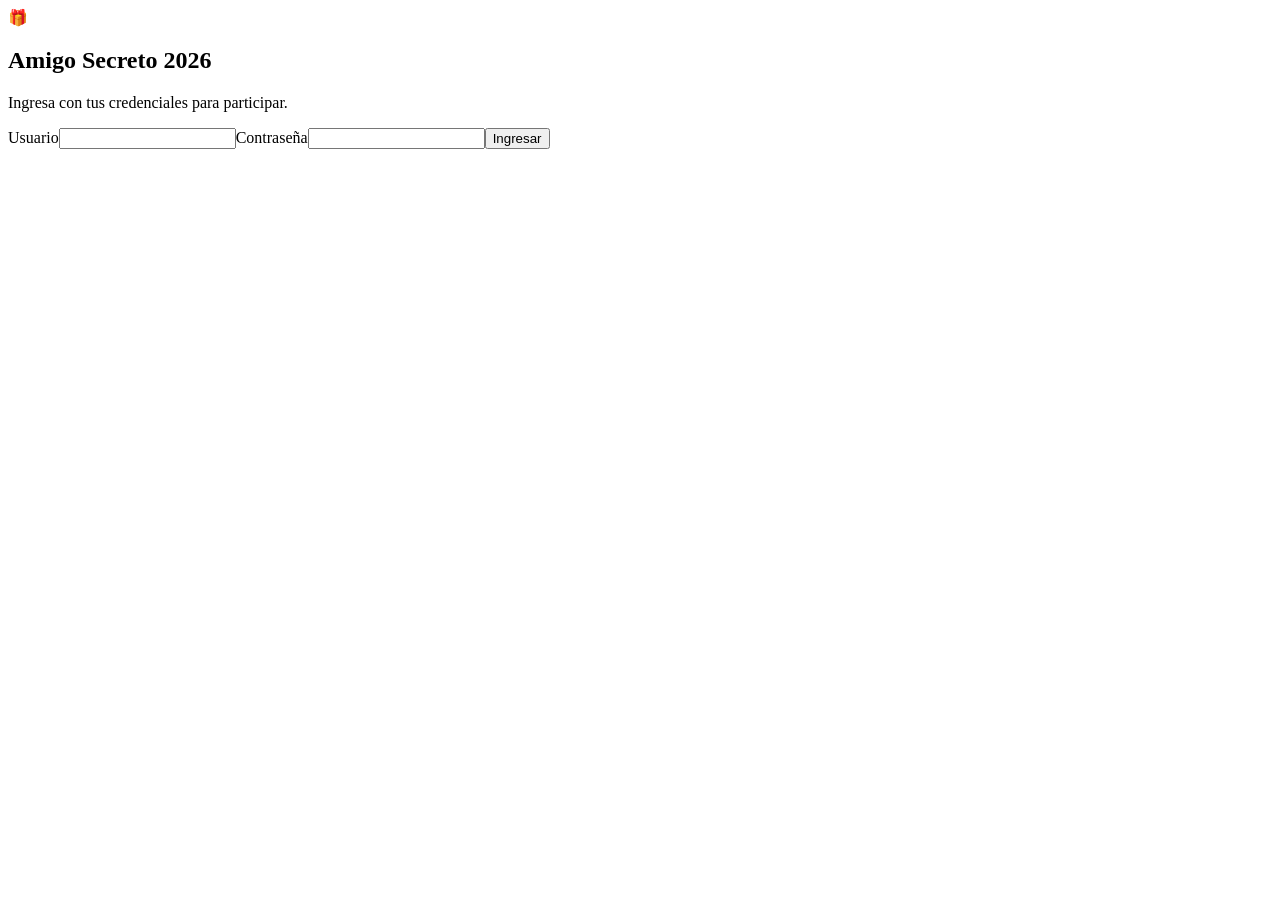
==== public/index.html @ 506bc863 "Crea interfaz de acceso responsive" ====
<!doctype html>
<html lang="es">
<head><meta charset="utf-8"><meta name="viewport" content="width=device-width,initial-scale=1"><title>Amigo Secreto 2026</title><link rel="stylesheet" href="/styles.css"></head>
<body><main class="shell"><section class="card"><div class="brand">🎁</div><h1>Amigo Secreto 2026</h1><p class="muted">Ingresa con tus credenciales para participar.</p><form id="login"><label>Usuario<input id="user" autocomplete="username" required></label><label>Contraseña<input id="pass" type="password" autocomplete="current-password" required></label><button>Ingresar</button><p id="msg" class="msg"></p></form></section></main><script src="/app.js"></script></body></html>
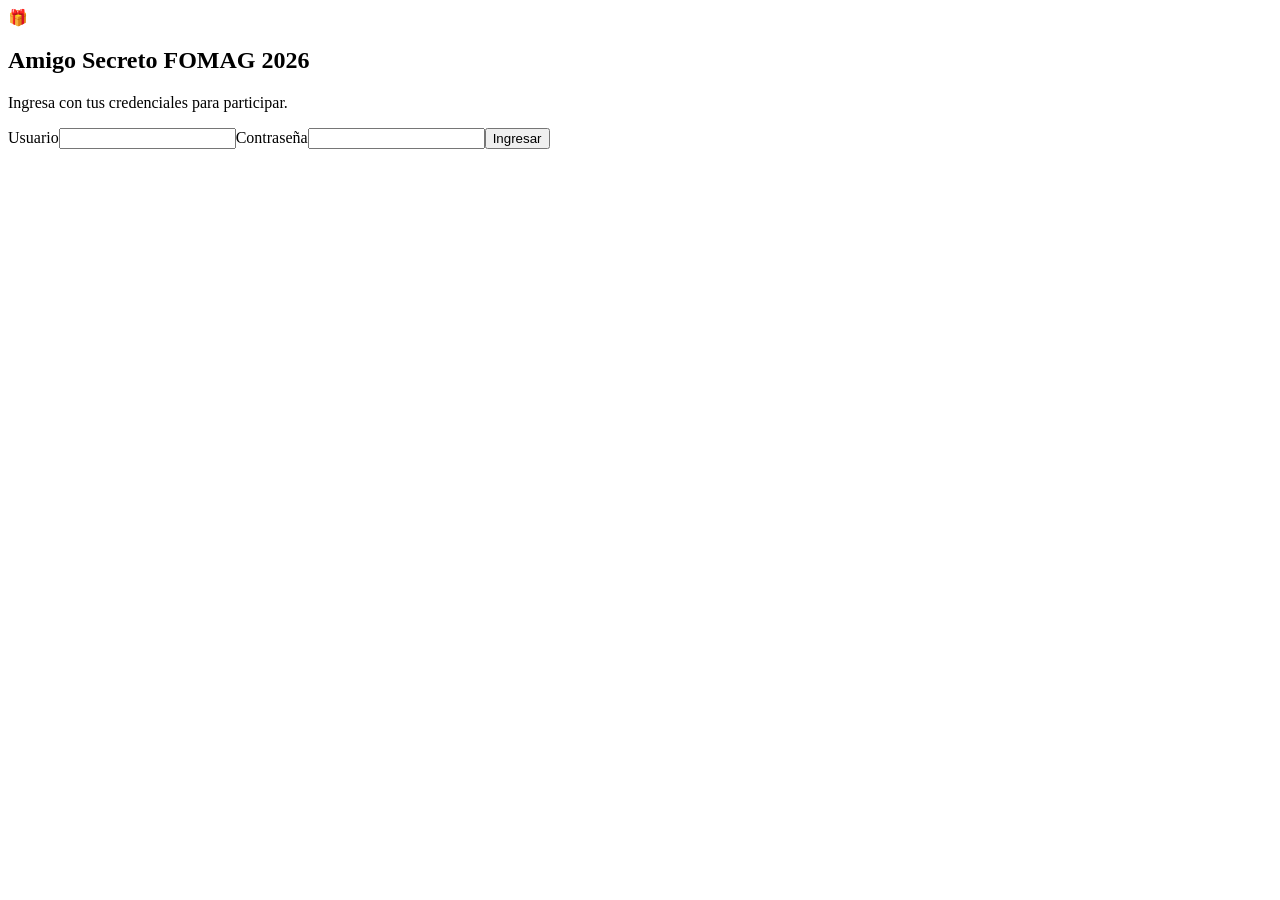
==== commit 43100092: "Cambiar título de inicio a Amigo Secreto FOMAG 2026" ====
--- a/public/index.html
+++ b/public/index.html
@@ -1,4 +1,4 @@
 <!doctype html>
 <html lang="es">
-<head><meta charset="utf-8"><meta name="viewport" content="width=device-width,initial-scale=1"><title>Amigo Secreto 2026</title><link rel="stylesheet" href="/styles.css"></head>
-<body><main class="shell"><section class="card"><div class="brand">🎁</div><h1>Amigo Secreto 2026</h1><p class="muted">Ingresa con tus credenciales para participar.</p><form id="login"><label>Usuario<input id="user" autocomplete="username" required></label><label>Contraseña<input id="pass" type="password" autocomplete="current-password" required></label><button>Ingresar</button><p id="msg" class="msg"></p></form></section></main><script src="/app.js"></script></body></html>
+<head><meta charset="utf-8"><meta name="viewport" content="width=device-width,initial-scale=1"><title>Amigo Secreto FOMAG 2026</title><link rel="stylesheet" href="/styles.css"></head>
+<body><main class="shell"><section class="card"><div class="brand">🎁</div><h1>Amigo Secreto FOMAG 2026</h1><p class="muted">Ingresa con tus credenciales para participar.</p><form id="login"><label>Usuario<input id="user" autocomplete="username" required></label><label>Contraseña<input id="pass" type="password" autocomplete="current-password" required></label><button>Ingresar</button><p id="msg" class="msg"></p></form></section></main><script src="/background.js"></script><script src="/app.js"></script></body></html>
